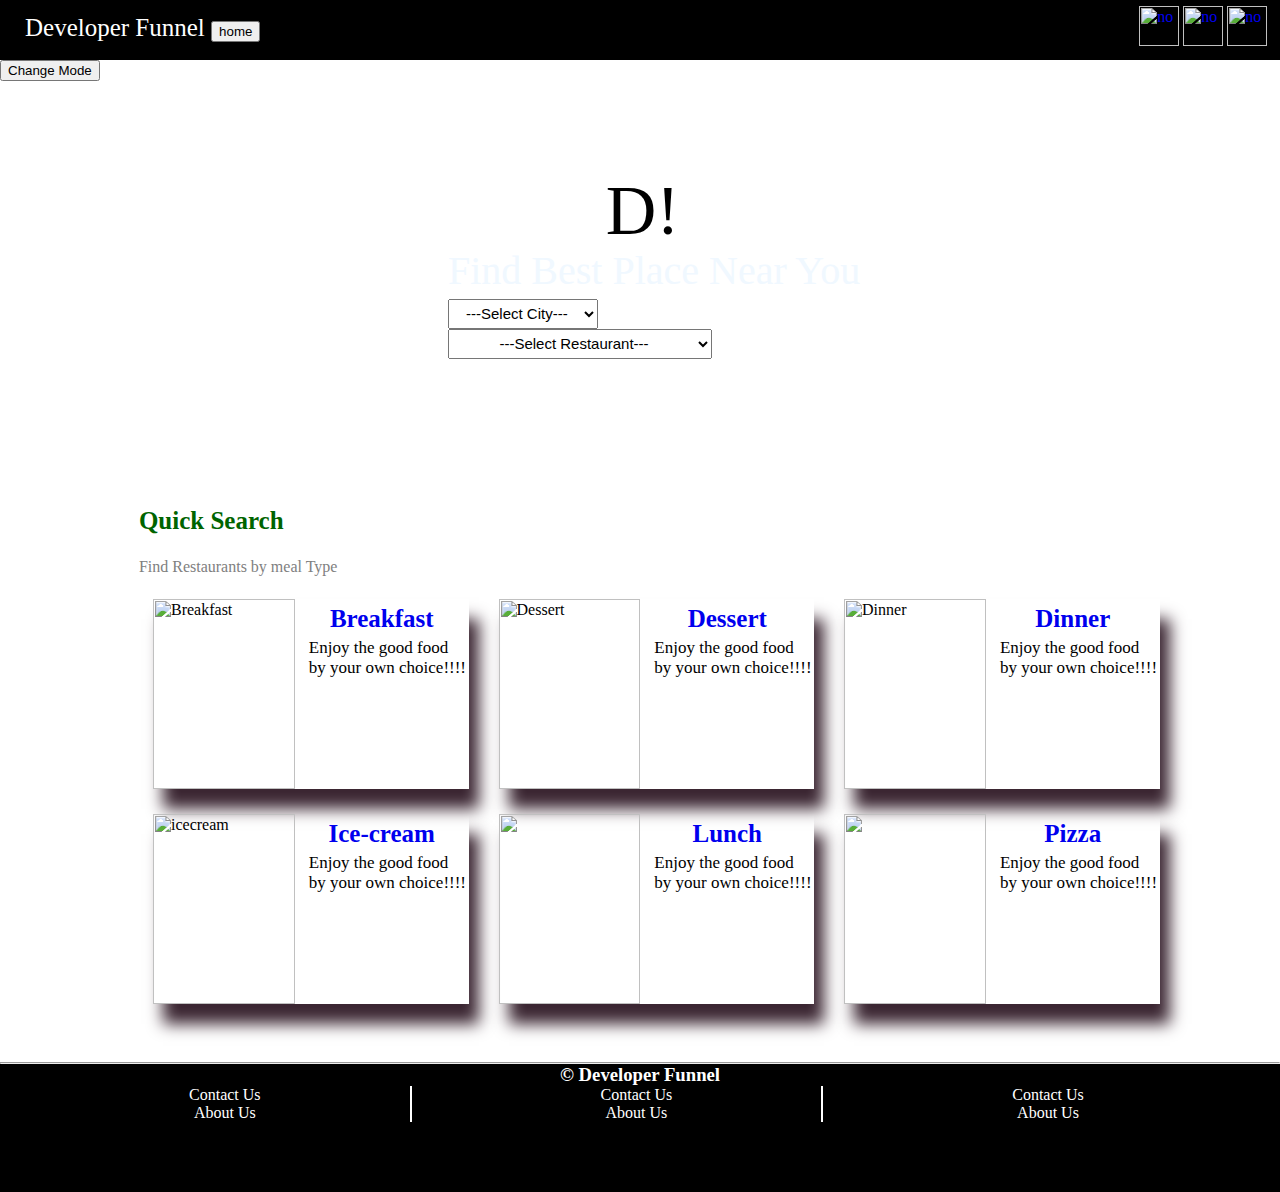
==== index.html @ d41d8e1c "Rename home.html to index.html" ====
<html>

<head>
    <title>Zomato</title>
    <link rel="stylesheet" href="home.css" />
    <!-- <link rel="stylesheet" href="../Listing_page/Listing.html"> -->
    <script src="../dynamicdropdown.js"></script>
    <script>
        const changeMode = () => {
            let mybody = document.body;
            mybody.classList.toggle('mydark')
        }
    </script>
</head>

<body>
    <header>
        <div id="brand">
            Developer Funnel
            <input type="button" value="home">
        </div>
        <div id="social">
            <a href="www.facebook.com" target="_blank" title="facebook">
                <img src="images/fb.png" alt="no" class="media">
            </a>
            <a href="www.instagram.com" target="_blank" title="instagram">
                <img src="images/insta.png" alt="no" class="media">
            </a>
            <a href="www.youtube.com" target="_blank" title="Youtube">
                <img src="images/yt.png" alt="no" class="media">
            </a>
        </div>
    </header>
    <button onclick="changeMode()">Change Mode</button>
    <div id="search">
        <div id="logo">
            <span>D!</span>
        </div>
        <div id="heading">
            Find Best Place Near You
        </div>
        <div id="dropdown">
            <select id="city" onchange="getRest()">
                <option>---Select City---</option>
                <!-- <option>Delhi</option>
                <option>Bengaluru</option> -->
            </select>
            <select id="resto">
                <option>---Select Restaurant---</option>
                <!-- <option>Albek</option>
                <option>Truffles</option> -->
            </select>
        </div>
    </div>
    <div id="quicksearch">
        <span id="quicksearchhead">
            Quick Search
        </span>
        <span id="quicksearchsub">
            Find Restaurants by meal Type
        </span>
        <div class="maincontainer">
            <div class="tilecontain">
                <div class="tilecomponent1">
                    <img src="images/Breakfast.jpg" alt="Breakfast">
                </div>
                <div class="tilecomponent2">
                    <div class="componentheading">
                        <a href="Listing_page/Listing.html">Breakfast</a>
                    </div>
                    <div class="composubheading">
                        Enjoy the good food by your own choice!!!!
                    </div>
                </div>
            </div>
            <div class="tilecontain">
                <div class="tilecomponent1">
                    <img src="images/Dessert.jpg" alt="Dessert">
                </div>
                <div class="tilecomponent2">
                    <div class="componentheading">
                        <a href="Listing_page/Listing.html">Dessert</a>
                    </div>
                    <div class="composubheading">
                        Enjoy the good food by your own choice!!!!
                    </div>
                </div>
            </div>
            <div class="tilecontain">
                <div class="tilecomponent1">
                    <img src="images/Dinner.jpg" alt="Dinner">
                </div>
                <div class="tilecomponent2">
                    <div class="componentheading">
                        <a href="Listing_page/Listing.html">Dinner</a>
                    </div>
                    <div class="composubheading">
                        Enjoy the good food by your own choice!!!!
                    </div>
                </div>
            </div>
            <div class="tilecontain">
                <div class="tilecomponent1">
                    <img src="images/icecream.jpg" alt="icecream">
                </div>
                <div class="tilecomponent2">
                    <div class="componentheading">
                        <a href="Listing_page/Listing.html">Ice-cream</a>
                    </div>
                    <div class="composubheading">
                        Enjoy the good food by your own choice!!!!
                    </div>
                </div>
            </div>
            <div class="tilecontain">
                <div class="tilecomponent1">
                    <img src="images/Lunch.jpg" alt="">
                </div>
                <div class="tilecomponent2">
                    <div class="componentheading">
                        <a href="Listing_page/Listing.html">Lunch</a>
                    </div>
                    <div class="composubheading">
                        Enjoy the good food by your own choice!!!!
                    </div>
                </div>
            </div>
            <div class="tilecontain">
                <div class="tilecomponent1">
                    <img src="images/pizza.jpg" alt="">
                </div>
                <div class="tilecomponent2">
                    <div class="componentheading">
                        <a href="Listing_page/Listing.html">Pizza</a>
                    </div>
                    <div class="composubheading">
                        Enjoy the good food by your own choice!!!!
                    </div>
                </div>
            </div>
        </div>
    </div>
    <footer>
        <hr>
        <h3>&copy; Developer Funnel</h3>
        <div class="fotDiv">
            <ul>
                <li>Contact Us</li>
                <li>About Us</li>
            </ul>
        </div>
        <div class="fotDiv">
            <ul>
                <li>Contact Us</li>
                <li>About Us</li>
            </ul>
        </div>
        <div class="fotDiv noBorder">
            <ul>
                <li>Contact Us</li>
                <li>About Us</li>
            </ul>
        </div>
    </footer>
    <script>
        window.onload = getcityname()
    </script>
</body>

</html>
---- home.css ----
*{
    margin: auto;
}
body {
    background-color: white;
    color: black;
}

.mydark {
    background-color: black;
    color: white;
}
header{
    height: 60px;
    /* border: 5px solid blue; */
    background-color: black;
}
a{
    text-decoration: none;
}
#brand{
    font-size: 25px;
    color: white;
    float: left;
    margin-top: 14px;
    margin-left: 25px;
}
.media{
    height: 40px;
}
#social{
    float: right;
    margin-top: 0.5%;
    margin-right: 1%;
}
#search{
    height: 400px;
    /* border: 5px dashed green; */
    background-image: url('images/food.webp');
    background-repeat: no-repeat;
    /* background-size: cover; */
    background-size: 100% 400px;/*width,height*/
}
/* when the div is one inside the other div,we should use position:absolute so that margin property will apply properly */
#logo{
    height: 100px;
    width: 100px;
    background-color: white;
    border-radius: 50%;
    margin-left: 46%;
    margin-top: 80px;
    position: absolute;
}
#logo>span{
    margin-left: 17%;
    margin-top: 10%;
    font-size: 70px;
    position: absolute;
}
#heading{
    font-size: 40px;
    color: aliceblue;
    position: absolute;
    margin-top:13% ;
    margin-left: 35%;
    font-family: Georgia, 'Times New Roman', Times, serif;
}
#dropdown{
   position: absolute;
    /* border: 2px solid white; */
    margin-left: 35%;
    margin-top:17%;
    height: 25px;
    width: 30%;
}
select{
    height: 30px;
    width: 39%;
    text-align: center;
    font-size: 15px;
}
#resto{
    width: 264px;
}
#quicksearch{
    /* background-color: #dfe6f0; */
    height: 530px;
    /* border: 5px groove pink; */
    width: 85%;
    margin-left:10%;
    margin-top: 2%;
    margin-bottom: 2%;
}
/* span is a inline,so we should convert it into a block level */
#quicksearchhead{
    display: block;
    font-weight: bold;
    font-size: 25px;
    color: darkgreen;
    font-family: Georgia, 'Times New Roman', Times, serif;
    margin-left: 1%;
}
#quicksearchsub{
    color: grey;
    font-family: Georgia, 'Times New Roman', Times, serif;
    margin-left: 1%;
    line-height: 4;
}
.tilecontain{
    height: 190px;
    width: 29%;
    /* border: 2px solid red; */
    box-shadow: 10px 20px 15px #3b2632;
    margin-left: 25px;
    margin-bottom: 25px;
    margin-right: 5px;
    float: left;
}
.tilecomponent1{
    /* height: 150px; */
    width: 45%;
    float: left;
}
.tilecomponent1 img{
    width: 100%;
    height: 190px;
}
.tilecomponent2{
    /* height: 150px; */
    width: 55%;
    float: left;
    margin-top: 2%;
}
.componentheading{
    font-size: 25px;
    font-weight: bolder;
    text-align: center;
}
.composubheading{
    font-size: 17px;
    margin-top: 3%;
    margin-left: 8%;
}
footer{
    height: 130px;
    /* border: 5px double purple; */
    background-color: black;
}
h3{
    text-align: center;
    color: white;
}
ul{
    list-style: none;/*list bullet points will go away*/
}
.fotDiv{
    width: 32%;
    float: left;
    border-right: 2px solid white;
    text-align: center;
    color: white;
}
.noBorder{
    border: none;
}
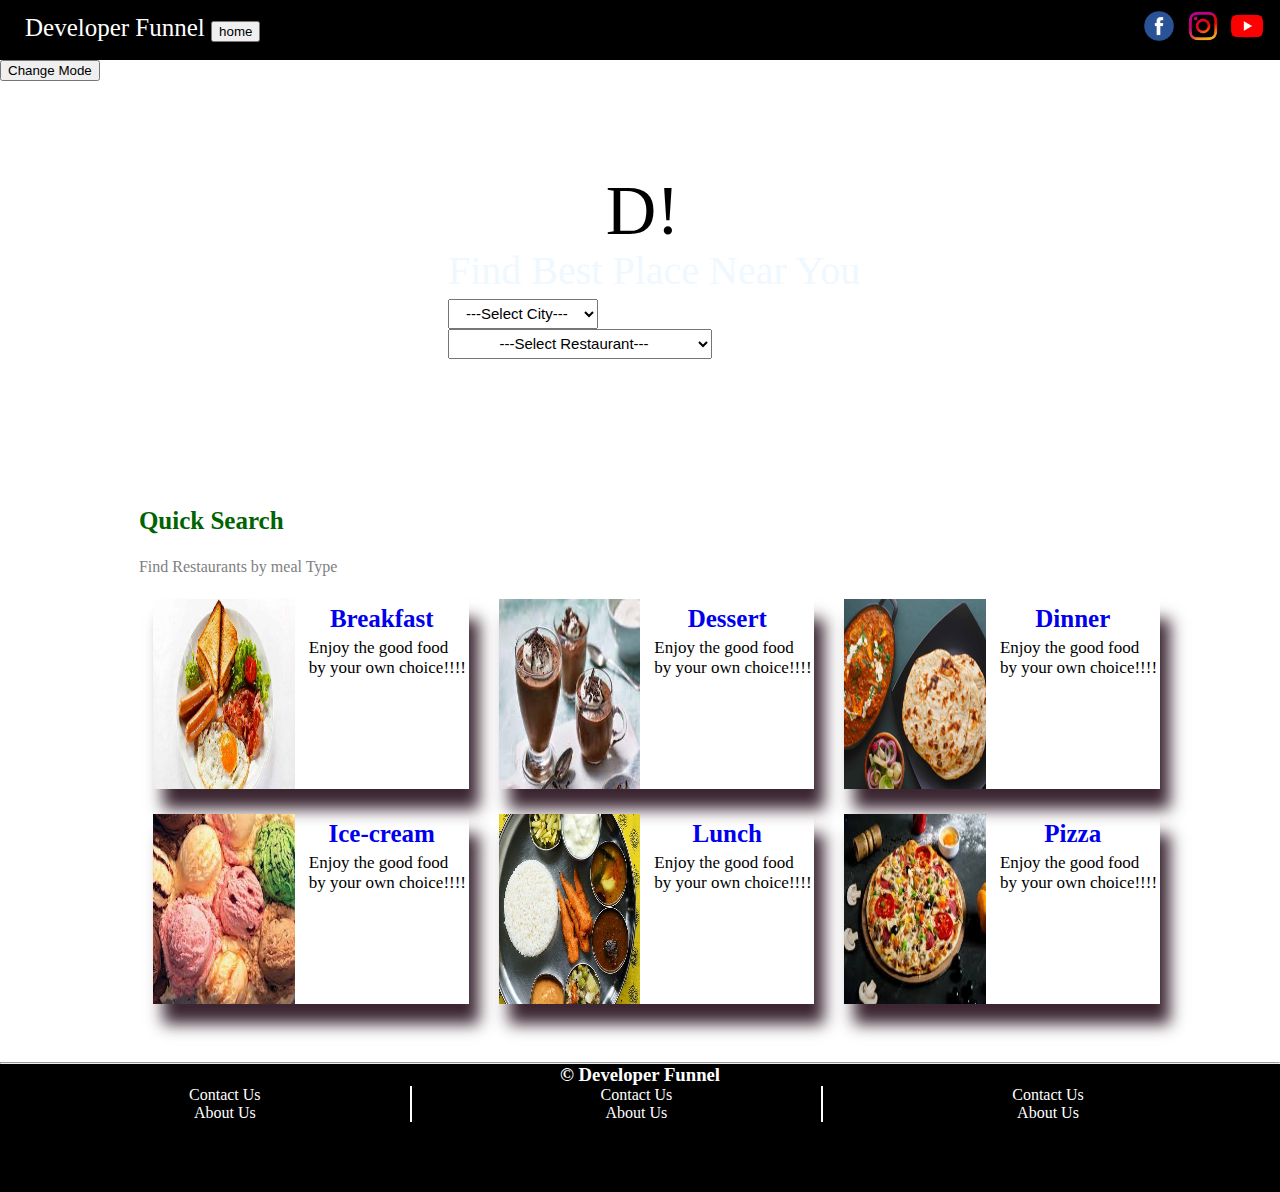
==== commit eff43a1a: "Update index.html" ====
--- a/index.html
+++ b/index.html
@@ -21,13 +21,13 @@
         </div>
         <div id="social">
             <a href="www.facebook.com" target="_blank" title="facebook">
-                <img src="images/fb.png" alt="no" class="media">
+                <img src="Images/fb.png" alt="no" class="media">
             </a>
             <a href="www.instagram.com" target="_blank" title="instagram">
-                <img src="images/insta.png" alt="no" class="media">
+                <img src="Images/insta.png" alt="no" class="media">
             </a>
             <a href="www.youtube.com" target="_blank" title="Youtube">
-                <img src="images/yt.png" alt="no" class="media">
+                <img src="Images/yt.png" alt="no" class="media">
             </a>
         </div>
     </header>
@@ -62,7 +62,7 @@
         <div class="maincontainer">
             <div class="tilecontain">
                 <div class="tilecomponent1">
-                    <img src="images/Breakfast.jpg" alt="Breakfast">
+                    <img src="Images/Breakfast.jpg" alt="Breakfast">
                 </div>
                 <div class="tilecomponent2">
                     <div class="componentheading">
@@ -75,7 +75,7 @@
             </div>
             <div class="tilecontain">
                 <div class="tilecomponent1">
-                    <img src="images/Dessert.jpg" alt="Dessert">
+                    <img src="Images/Dessert.jpg" alt="Dessert">
                 </div>
                 <div class="tilecomponent2">
                     <div class="componentheading">
@@ -88,7 +88,7 @@
             </div>
             <div class="tilecontain">
                 <div class="tilecomponent1">
-                    <img src="images/Dinner.jpg" alt="Dinner">
+                    <img src="Images/Dinner.jpg" alt="Dinner">
                 </div>
                 <div class="tilecomponent2">
                     <div class="componentheading">
@@ -101,7 +101,7 @@
             </div>
             <div class="tilecontain">
                 <div class="tilecomponent1">
-                    <img src="images/icecream.jpg" alt="icecream">
+                    <img src="Images/icecream.jpg" alt="icecream">
                 </div>
                 <div class="tilecomponent2">
                     <div class="componentheading">
@@ -114,7 +114,7 @@
             </div>
             <div class="tilecontain">
                 <div class="tilecomponent1">
-                    <img src="images/Lunch.jpg" alt="">
+                    <img src="Images/Lunch.jpg" alt="">
                 </div>
                 <div class="tilecomponent2">
                     <div class="componentheading">
@@ -127,7 +127,7 @@
             </div>
             <div class="tilecontain">
                 <div class="tilecomponent1">
-                    <img src="images/pizza.jpg" alt="">
+                    <img src="Images/pizza.jpg" alt="">
                 </div>
                 <div class="tilecomponent2">
                     <div class="componentheading">
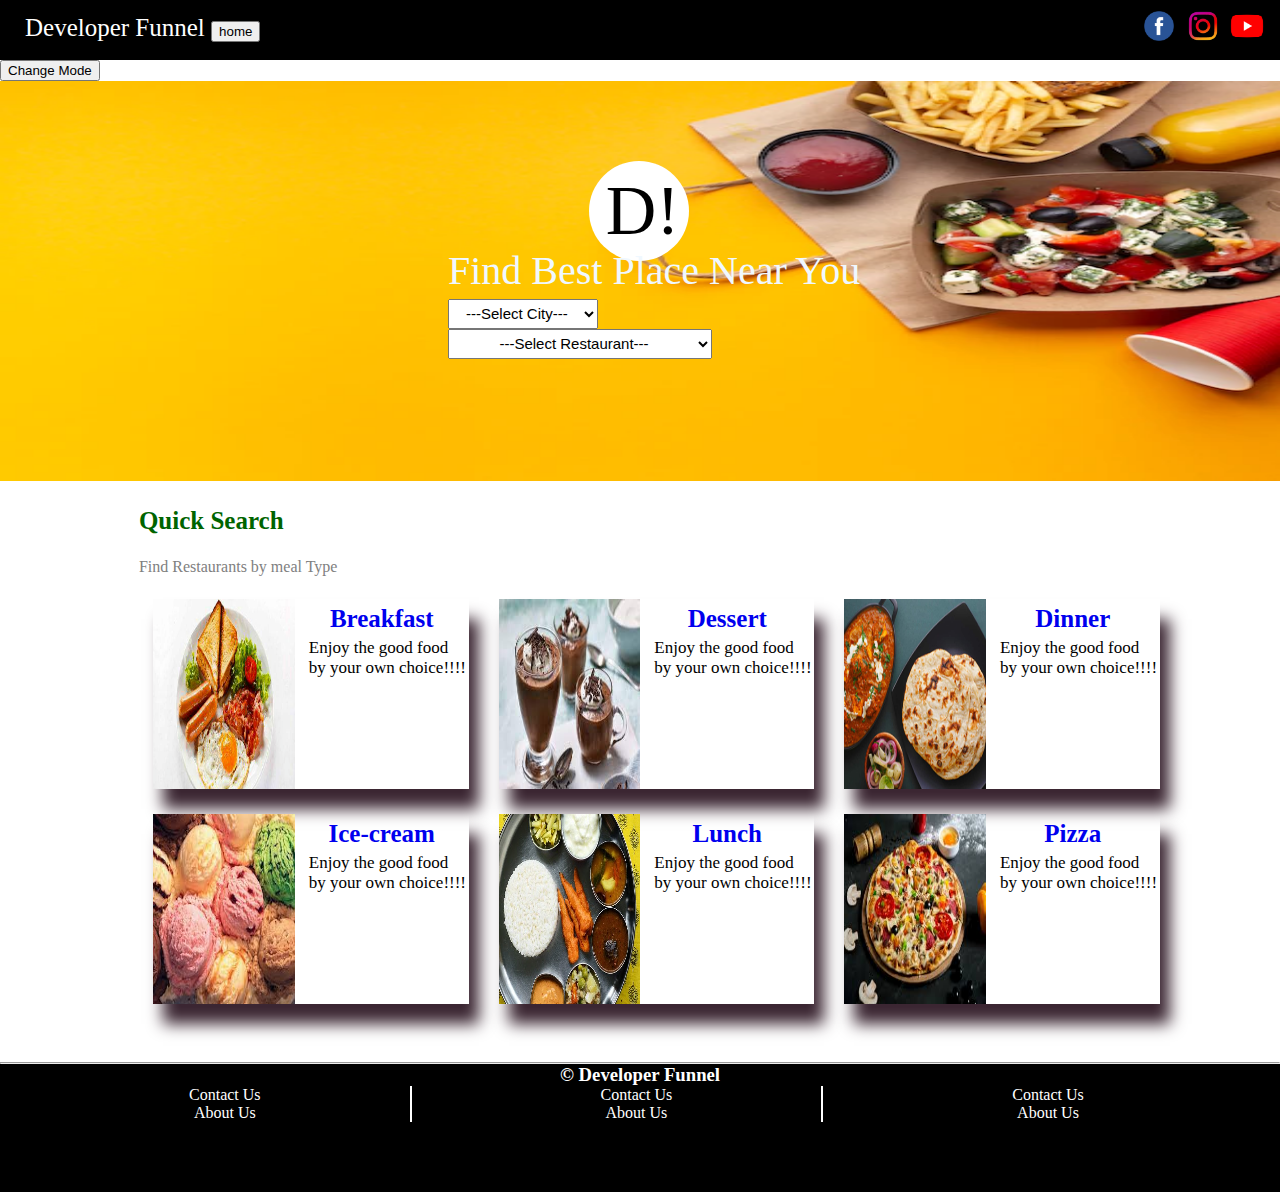
==== commit 3f6af1a4: "Update index.html" ====
--- a/index.html
+++ b/index.html
@@ -20,7 +20,7 @@
             <input type="button" value="home">
         </div>
         <div id="social">
-            <a href="www.facebook.com" target="_blank" title="facebook">
+            <a href="/Listing_page/index.html" target="_blank" title="facebook">
                 <img src="Images/fb.png" alt="no" class="media">
             </a>
             <a href="www.instagram.com" target="_blank" title="instagram">
--- a/home.css
+++ b/home.css
@@ -36,7 +36,7 @@
 #search{
     height: 400px;
     /* border: 5px dashed green; */
-    background-image: url('images/food.webp');
+    background-image: url(Images/food.webp);
     background-repeat: no-repeat;
     /* background-size: cover; */
     background-size: 100% 400px;/*width,height*/
@@ -162,4 +162,4 @@
 }
 .noBorder{
     border: none;
-}+}
